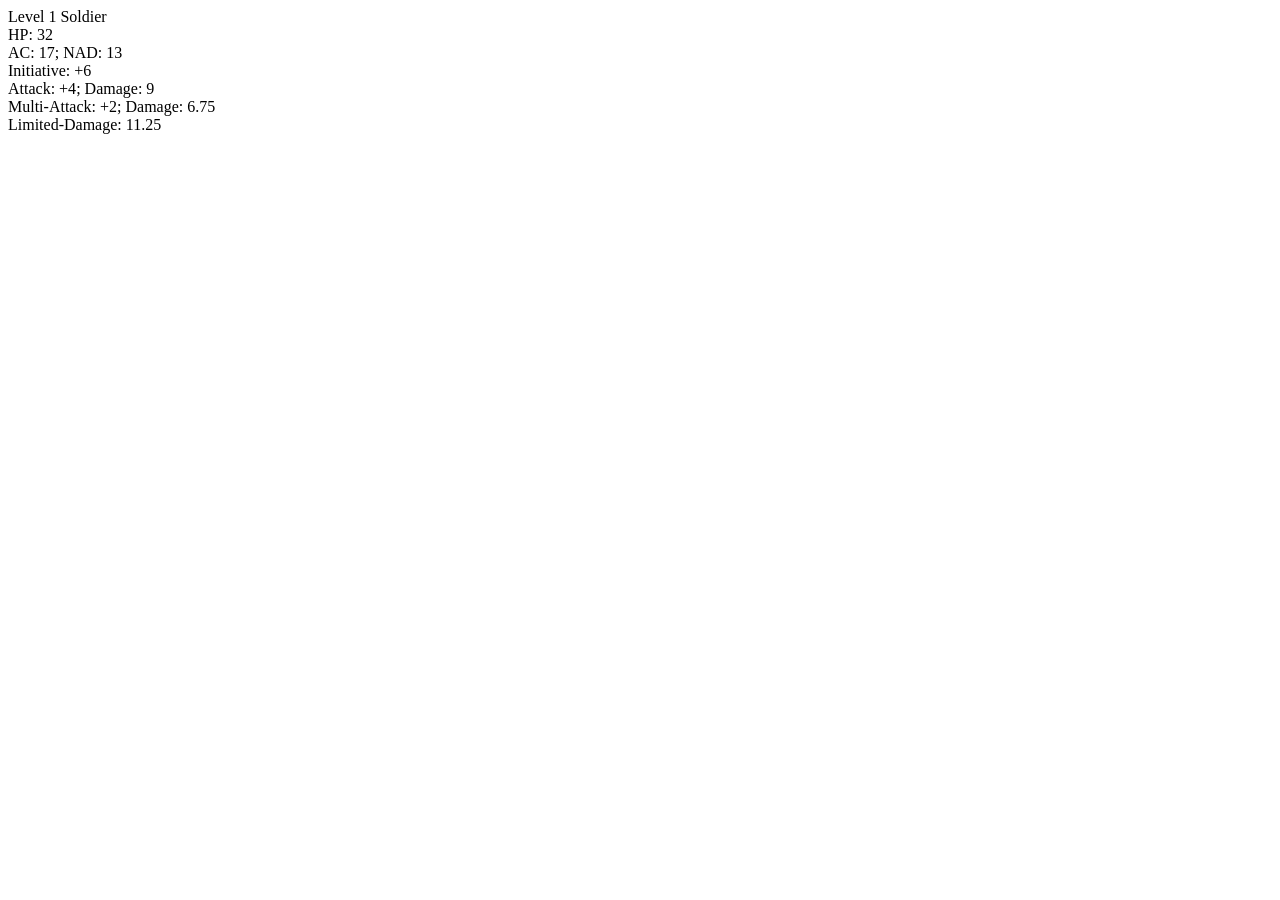
==== monster_block.html @ e5f2dc95 "Initial commit; All files work." ====
<!DOCTYPE html>
<html>
    <head>
        <title>4e Monster</title>
        <link rel="stylesheet" href="style.css">
    </head>
    <body>
        <span id="Level">Level&nbsp;</span>
        <span id="Role"></span><br>
        <span id="HP">HP:&nbsp;</span><br>
        <span id="AC">AC:&nbsp;</span>;
        <span id="NAD">NAD:&nbsp;</span><br>
        <span id="Init">Initiative: +</span><br>
        <span id="Atk">Attack: +</span>;
        <span id="Dam">Damage:&nbsp;</span><br>
        <span id="Multi-Atk">Multi-Attack: +</span>;
        <span id="Multi-Dam">Damage:&nbsp;</span><br>
        <span id="Limited-Dam">Limited-Damage:&nbsp;</span>
        <script src="script.js"></script>
    </body>
</html>
---- style.css ----
p {
    font-family: Arial, Helvetica, sans-serif;
}
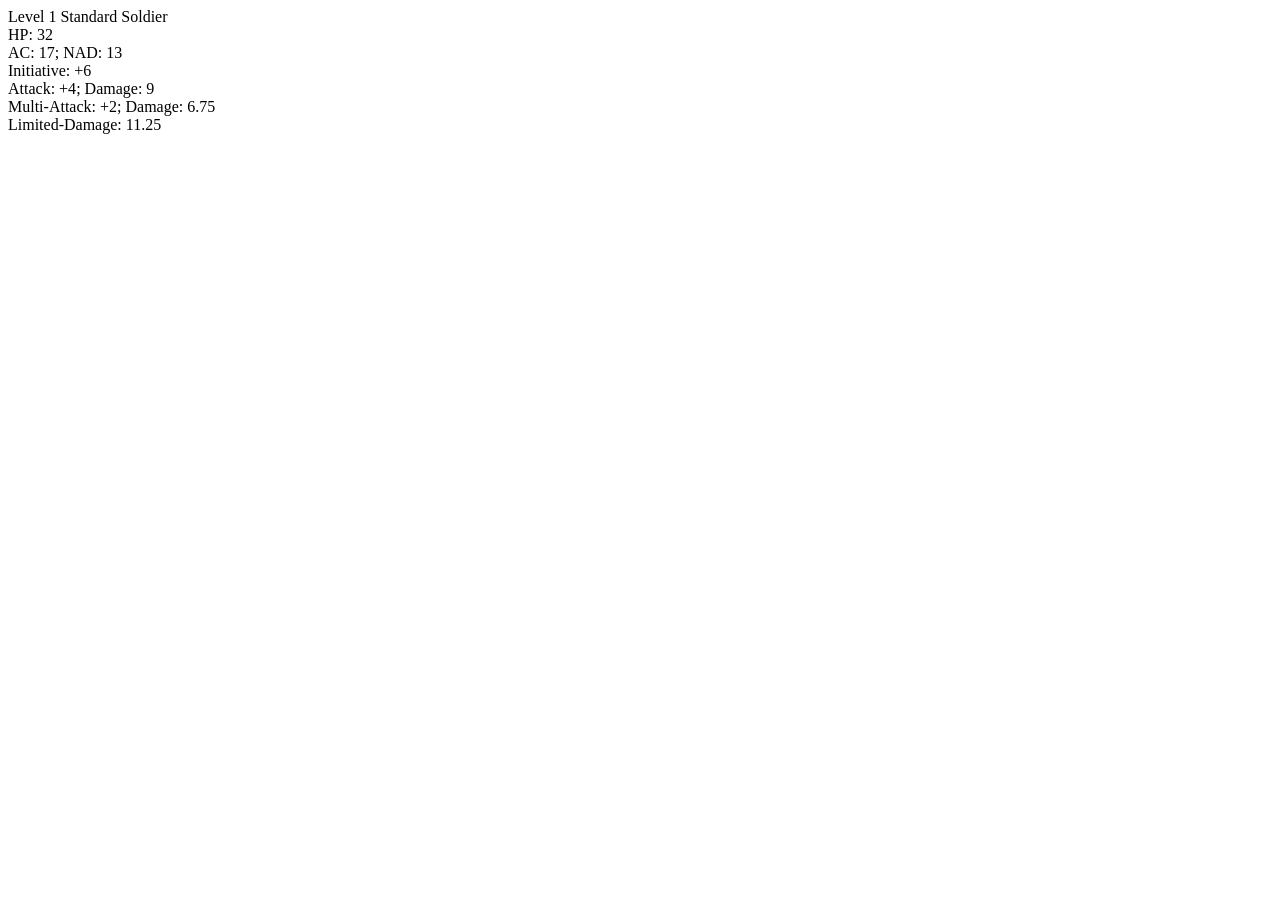
==== commit 763de748: "Implemented groups (minion, standard, elite, solo)" ====
--- a/monster_block.html
+++ b/monster_block.html
@@ -6,6 +6,7 @@
     </head>
     <body>
         <span id="Level">Level&nbsp;</span>
+        <span id="Group"></span>
         <span id="Role"></span><br>
         <span id="HP">HP:&nbsp;</span><br>
         <span id="AC">AC:&nbsp;</span>;
@@ -13,9 +14,10 @@
         <span id="Init">Initiative: +</span><br>
         <span id="Atk">Attack: +</span>;
         <span id="Dam">Damage:&nbsp;</span><br>
+        <span id="Non-Minion">
         <span id="Multi-Atk">Multi-Attack: +</span>;
         <span id="Multi-Dam">Damage:&nbsp;</span><br>
-        <span id="Limited-Dam">Limited-Damage:&nbsp;</span>
+        <span id="Limited-Dam">Limited-Damage:&nbsp;</span></span>
         <script src="script.js"></script>
     </body>
 </html>
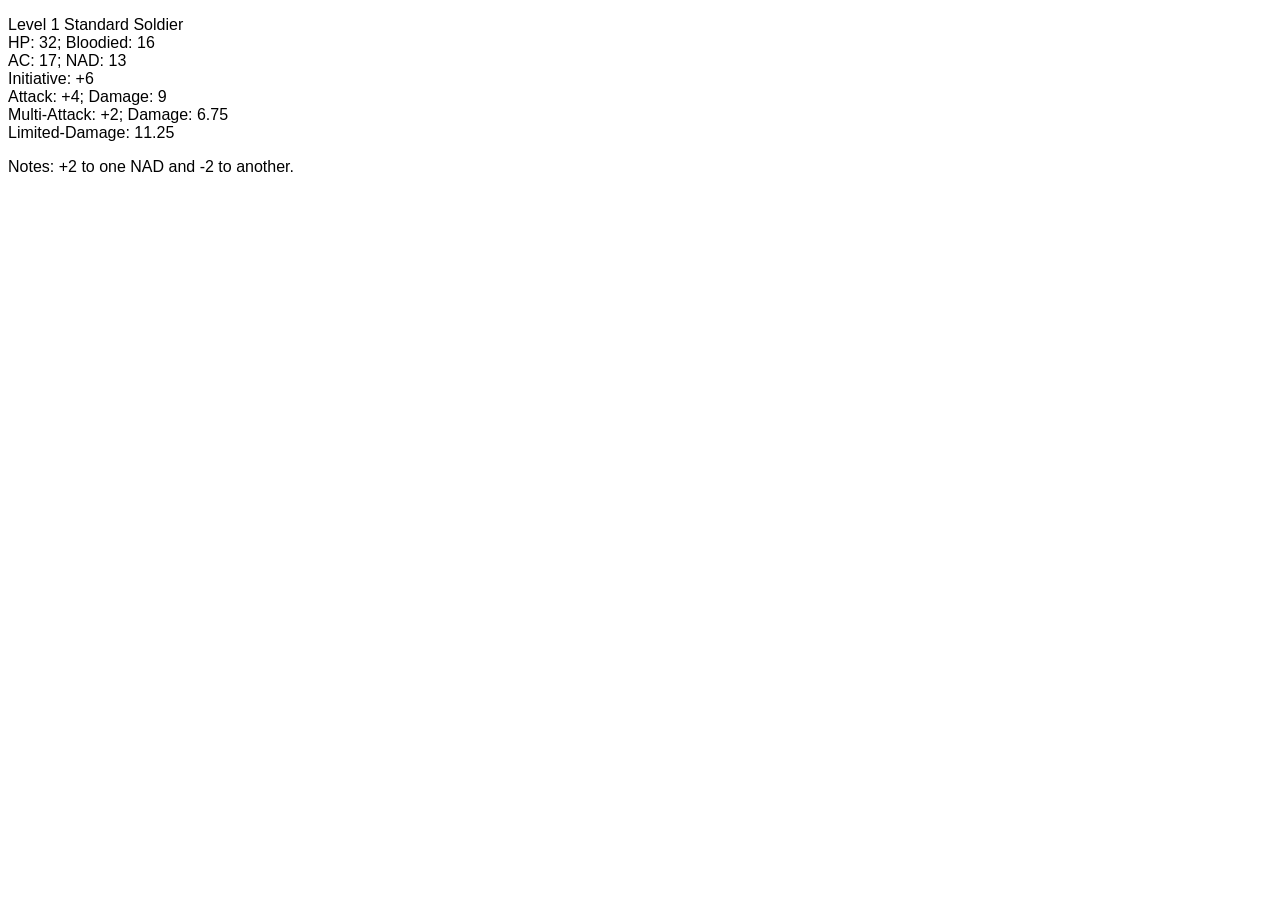
==== commit 65425577: "Implemented bloodied (not in minions)" ====
--- a/monster_block.html
+++ b/monster_block.html
@@ -5,19 +5,23 @@
         <link rel="stylesheet" href="style.css">
     </head>
     <body>
-        <span id="Level">Level&nbsp;</span>
+        <p><span id="Level">Level&nbsp;</span>
         <span id="Group"></span>
         <span id="Role"></span><br>
-        <span id="HP">HP:&nbsp;</span><br>
+        <span id="HP">HP:&nbsp;</span><span id="Non-Minion-Bld">;</span>
+        <span id="Bld">Bloodied:&nbsp;</span><br>
         <span id="AC">AC:&nbsp;</span>;
         <span id="NAD">NAD:&nbsp;</span><br>
         <span id="Init">Initiative: +</span><br>
         <span id="Atk">Attack: +</span>;
         <span id="Dam">Damage:&nbsp;</span><br>
-        <span id="Non-Minion">
+        <span id="Non-Minion-Multi">
         <span id="Multi-Atk">Multi-Attack: +</span>;
         <span id="Multi-Dam">Damage:&nbsp;</span><br>
-        <span id="Limited-Dam">Limited-Damage:&nbsp;</span></span>
+        <span id="Limited-Dam">Limited-Damage:&nbsp;</span></span></p>
+        <p>
+            Notes: +2 to one NAD and -2 to another.
+        </p>
         <script src="script.js"></script>
     </body>
 </html>
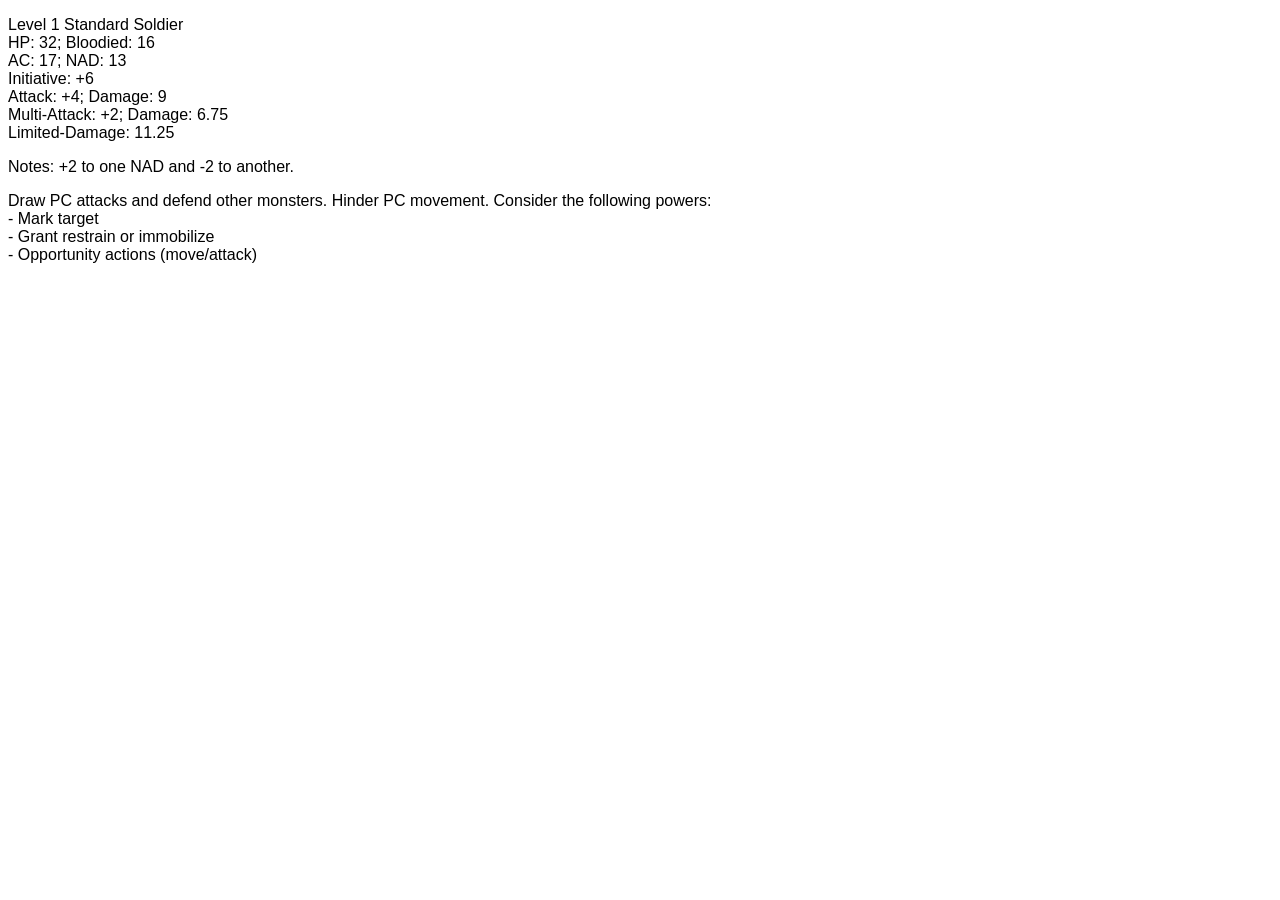
==== commit ad625f37: "Added role-info information script.js now has info blocks for each role & group combo Monster_block." ====
--- a/monster_block.html
+++ b/monster_block.html
@@ -22,6 +22,7 @@
         <p>
             Notes: +2 to one NAD and -2 to another.
         </p>
+        <span id="RoleInfo"></span>
         <script src="script.js"></script>
     </body>
 </html>
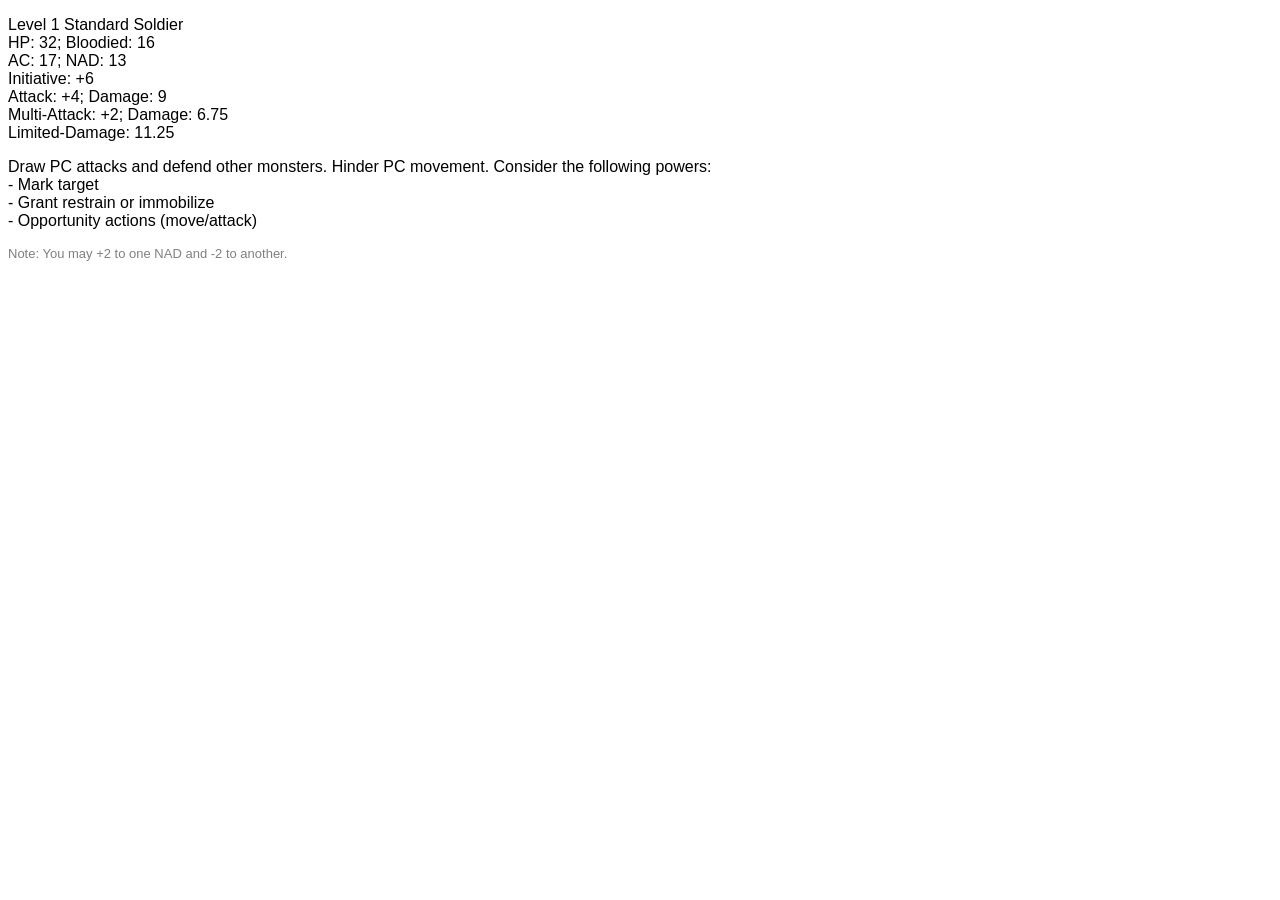
==== commit 19799f4f: "Formatted note section and added default value for level input." ====
--- a/monster_block.html
+++ b/monster_block.html
@@ -19,10 +19,10 @@
         <span id="Multi-Atk">Multi-Attack: +</span>;
         <span id="Multi-Dam">Damage:&nbsp;</span><br>
         <span id="Limited-Dam">Limited-Damage:&nbsp;</span></span></p>
-        <p>
-            Notes: +2 to one NAD and -2 to another.
+        <span id="RoleInfo"></span>
+        <p style="color: grey; font-size: small;">
+            Note: You may +2 to one NAD and -2 to another.
         </p>
-        <span id="RoleInfo"></span>
         <script src="script.js"></script>
     </body>
 </html>
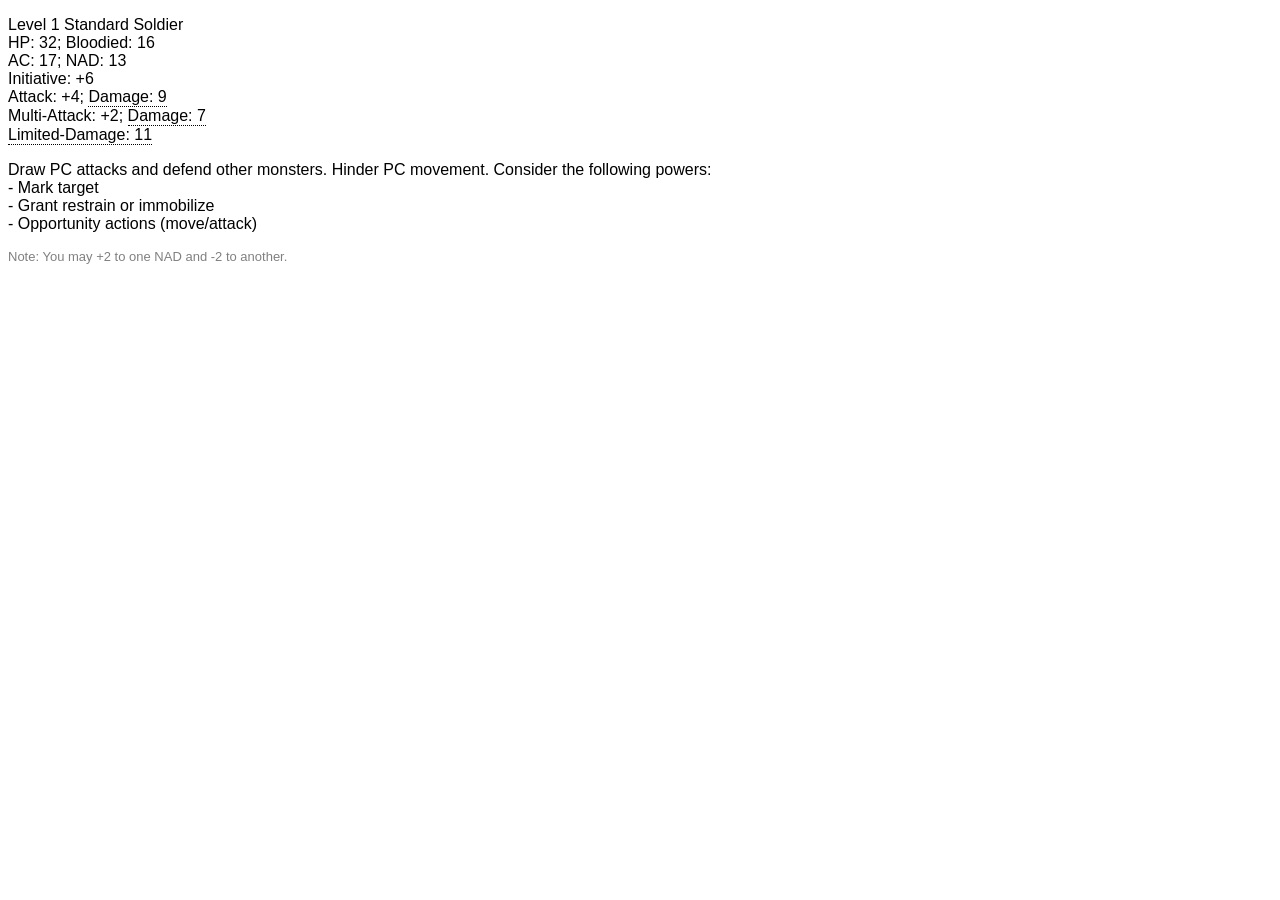
==== commit 61ee09ae: "Added tooltip for damage dice and rounding logic for damage and HP" ====
--- a/monster_block.html
+++ b/monster_block.html
@@ -14,11 +14,11 @@
         <span id="NAD">NAD:&nbsp;</span><br>
         <span id="Init">Initiative: +</span><br>
         <span id="Atk">Attack: +</span>;
-        <span id="Dam">Damage:&nbsp;</span><br>
+        <span class="tooltip"><span id="Dam">Damage:&nbsp;</span><span class="tooltiptext" id="DamTooltip"></span></span><br>
         <span id="Non-Minion-Multi">
         <span id="Multi-Atk">Multi-Attack: +</span>;
-        <span id="Multi-Dam">Damage:&nbsp;</span><br>
-        <span id="Limited-Dam">Limited-Damage:&nbsp;</span></span></p>
+        <span class="tooltip"><span id="Multi-Dam">Damage:&nbsp;</span><span class="tooltiptext" id="MultiDamTooltip"></span></span><br>
+        <span class="tooltip"><span id="Limited-Dam">Limited-Damage:&nbsp;</span><span class="tooltiptext" id="LimitedDamTooltip"></span></span></span></p>
         <span id="RoleInfo"></span>
         <p style="color: grey; font-size: small;">
             Note: You may +2 to one NAD and -2 to another.
--- a/style.css
+++ b/style.css
@@ -1,3 +1,27 @@
-p {
+p, div {
     font-family: Arial, Helvetica, sans-serif;
+}
+
+.tooltip {
+  position: relative;
+  display: inline-block;
+  border-bottom: 1px dotted black;
+  cursor: pointer;
+}
+
+.tooltiptext {
+    visibility: hidden;
+    width: max-content;
+    background-color: black;
+    color: #ffffff;
+    text-align: center;
+    padding: 3px 5px;
+    border-radius: 5px;
+    position: absolute;
+    z-index: 1;
+    top: -3px;
+    left: 105%;
+}
+.tooltip:hover .tooltiptext {
+  visibility: visible;
 }
